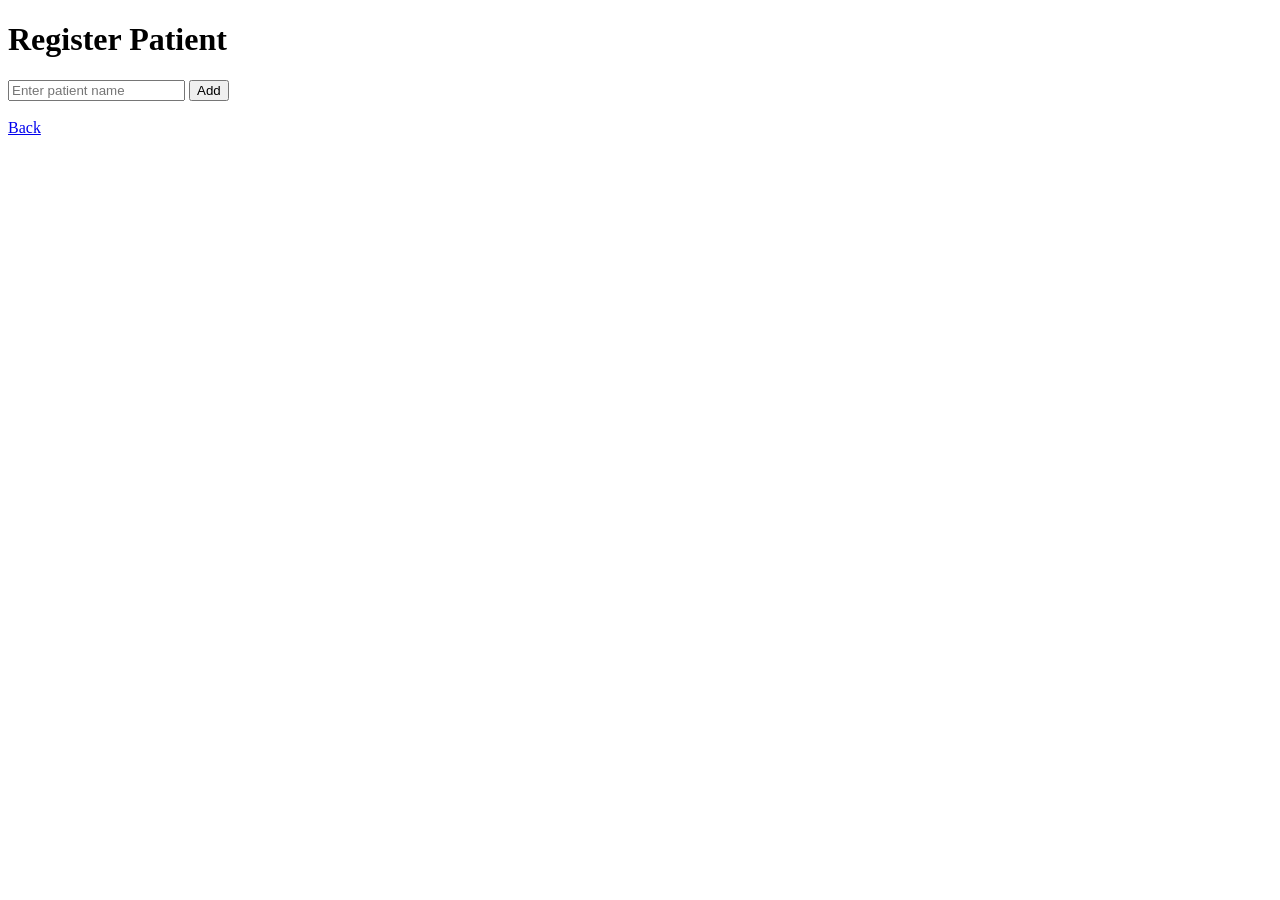
==== templates/add_patient.html @ 4d31dbc6 "add patients" ====
<!DOCTYPE html>
<html>
<head>
    <title>Register Patient</title>
    <link rel="stylesheet" href="{{ url_for('static', filename='css/style.css') }}">
</head>
<body>

    <h1>Register Patient</h1>

    <form method="POST">
        <input type="text" name="name" placeholder="Enter patient name" required>
        <button type="submit">Add</button>
    </form>

    <br>
    <a href="/">Back</a>

</body>
</html>
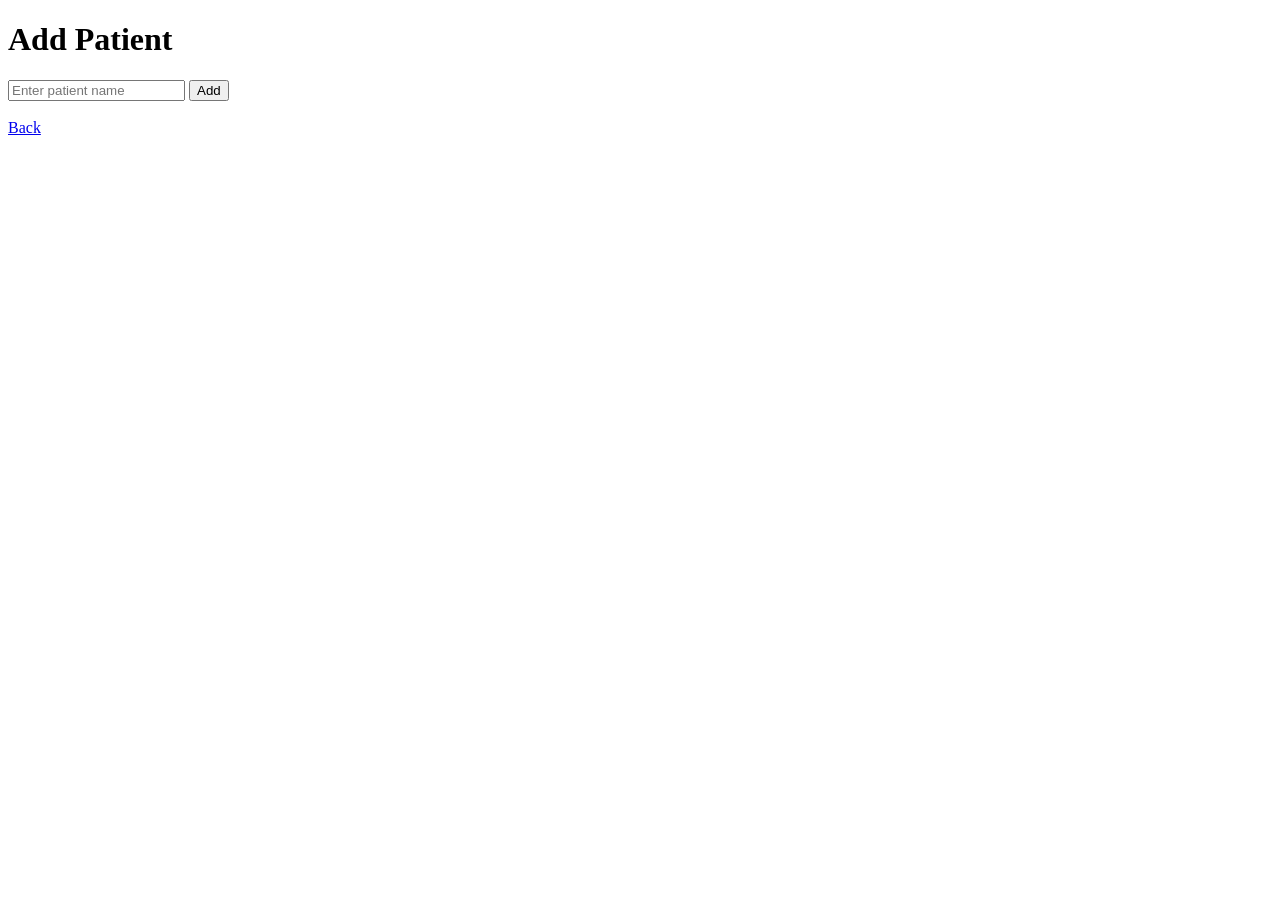
==== commit 2c2a01c7: "changes in the add patient" ====
--- a/templates/add_patient.html
+++ b/templates/add_patient.html
@@ -1,12 +1,12 @@
 <!DOCTYPE html>
 <html>
 <head>
-    <title>Register Patient</title>
+    <title>Add Patient</title>
     <link rel="stylesheet" href="{{ url_for('static', filename='css/style.css') }}">
 </head>
 <body>
 
-    <h1>Register Patient</h1>
+    <h1>Add Patient</h1>
 
     <form method="POST">
         <input type="text" name="name" placeholder="Enter patient name" required>
